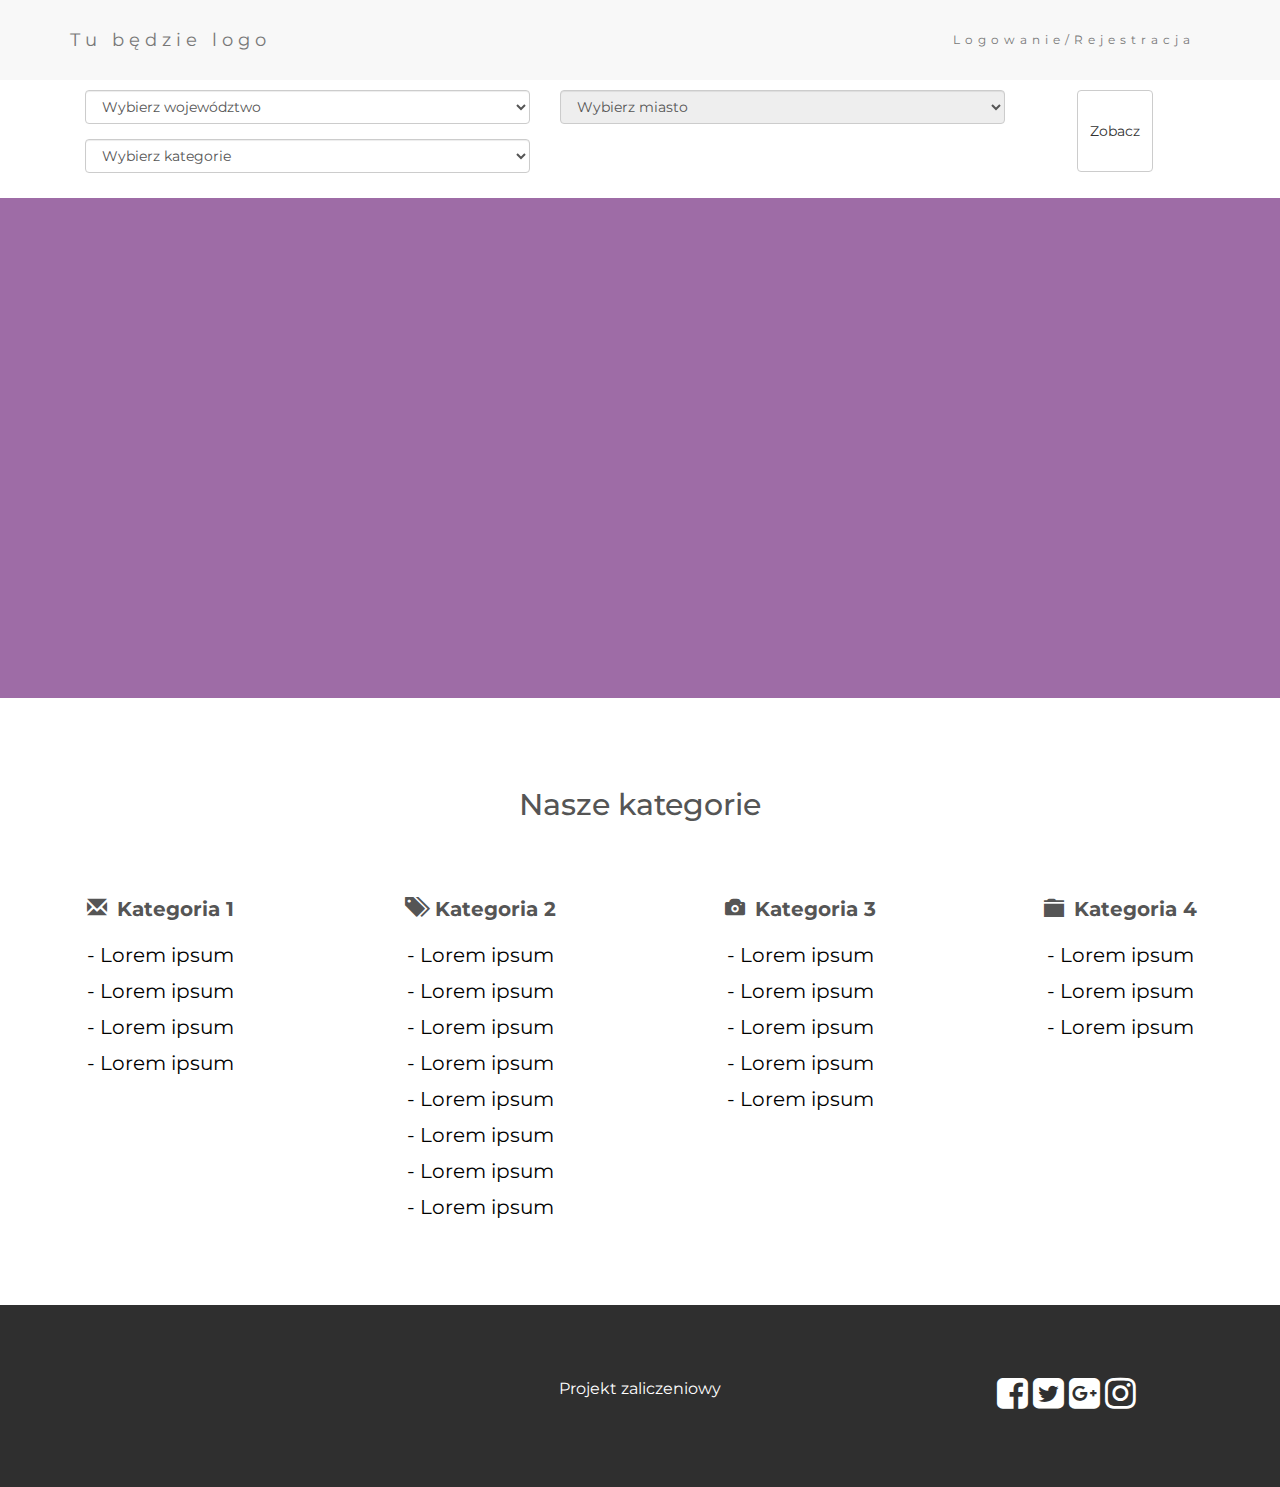
==== index.html @ 0df3224b "Views" ====
<!DOCTYPE html>
<html lang="pl">
<head>
  <title>Wesela</title>
  <meta charset="utf-8">
  <meta name="viewport" content="width=device-width, initial-scale=1">
  <link rel="stylesheet" href="https://maxcdn.bootstrapcdn.com/bootstrap/3.3.7/css/bootstrap.min.css">
  <link rel="stylesheet" href="https://cdnjs.cloudflare.com/ajax/libs/font-awesome/4.7.0/css/font-awesome.min.css">
  <link href="https://fonts.googleapis.com/css?family=Montserrat" rel="stylesheet">
  <script src="https://ajax.googleapis.com/ajax/libs/jquery/3.2.1/jquery.min.js"></script>
  <script src="https://maxcdn.bootstrapcdn.com/bootstrap/3.3.7/js/bootstrap.min.js"></script>
  <link rel="stylesheet" href="style.css" type="text/css"/>
</head>
<body>

<nav class="navbar navbar-default">
  <div class="container">
    <div class="navbar-header">
      <button type="button" class="navbar-toggle" data-toggle="collapse" data-target="#myNavbar">
        <span class="icon-bar"></span>
        <span class="icon-bar"></span>
        <span class="icon-bar"></span>                        
      </button>
      <a class="navbar-brand" href="">Tu będzie logo</a>
    </div>
    <div class="collapse navbar-collapse" id="myNavbar">
      <ul class="nav navbar-nav navbar-right">
        <li><a href="login.html">Logowanie/Rejestracja</a></li>
      </ul>
    </div>
  </div>
</nav>

<div class="container-fluidy bg-5 text-center">
  <div class="container">
    <div class="row">
      <div class="col-md-12">
        <div class="col-md-5">
    <div class="form-group">
       <select class="form-control" id="sel1"">
        <option>Wybierz województwo</option>
        <option>1</option>
        <option>2</option>
        <option>3</option>
        <option>4</option>
      </select>
    </div>
     <div class="form-group">
       <select class="form-control" id="sel1"">
        <option>Wybierz kategorie</option>
        <option>1</option>
        <option>2</option>
        <option>3</option>
        <option>4</option>
      </select>
    </div>
  </div>
  <div class="col-md-5">
        <div class="form-group">
       <select disabled class="form-control" id="sel1""> <!-- opcja będzie się pojawiac gdy wybierzemy województwo -->
        <option>Wybierz miasto</option>
        <option>1</option>
        <option>2</option>
        <option>3</option>
        <option>4</option>
      </select>
    </div>
  </div>
      <div class="col-md-2">
        <a href="main.html">
        <button type="button" class="btn btn-default padd">Zobacz</button>
      </a>
      </div>
  </div>
</div>
  </div>
</div>

<div class="container-fluidys bg-1 text-center"></div>


<div class="container-fluid bg-3 text-center">   
  <h2 class="kategoria">Nasze kategorie</h2> 
  <div class="row">
    <div class="col-sm-3">
      <span class="glyphicon glyphicon-envelope" aria-hidden="true"></span>&nbsp;
      <b>Kategoria 1</b>
      <p>
        <ul class="lista">
         <li><a href="#">- Lorem ipsum</a></li> 
         <li><a href="#">- Lorem ipsum</a></li> 
         <li><a href="#">- Lorem ipsum</a></li> 
         <li><a href="#">- Lorem ipsum</a></li> 
      </ul>
      </p>
     
    </div>
    <div class="col-sm-3">
      <span class="glyphicon glyphicon-tags" aria-hidden="true"></span>&nbsp;
      <b>Kategoria 2</b>
      <p>
        <ul class="lista">
         <li><a href="#">- Lorem ipsum</a></li> 
         <li><a href="#">- Lorem ipsum</a></li> 
         <li><a href="#">- Lorem ipsum</a></li> 
         <li><a href="#">- Lorem ipsum</a></li> 
         <li><a href="#">- Lorem ipsum</a></li> 
         <li><a href="#">- Lorem ipsum</a></li> 
         <li><a href="#">- Lorem ipsum</a></li> 
         <li><a href="#">- Lorem ipsum</a></li> 
      </ul>
      </p>
     
    </div>
    <div class="col-sm-3">
      <span class="glyphicon glyphicon-camera" aria-hidden="true"></span>&nbsp;
      <b>Kategoria 3</b>
      <p>
        <ul class="lista">
         <li><a href="#">- Lorem ipsum</a></li> 
         <li><a href="#">- Lorem ipsum</a></li> 
         <li><a href="#">- Lorem ipsum</a></li> 
         <li><a href="#">- Lorem ipsum</a></li> 
         <li><a href="#">- Lorem ipsum</a></li> 
      </ul>
      </p>
     
    </div>
    <div class="col-sm-3">
      <span class="glyphicon glyphicon-folder-close" aria-hidden="true"></span>&nbsp;
      <b>Kategoria 4</b>
      <p>
        <ul class="lista">
         <li><a href="#">- Lorem ipsum</a></li> 
         <li><a href="#">- Lorem ipsum</a></li> 
         <li><a href="#">- Lorem ipsum</a></li> 
      </ul>
      </p>
    </div>
  </div>
</div>

<footer class="container-fluid bg-4 text-center">
  <div class="row">
    <div class="col-md-4"></div>
    <div class="col-md-4">
        <p>Projekt zaliczeniowy</p> 
    </div>
    <div class="col-md-4">
      <a href="#" class="fa fa-facebook-square social-size"></a>
      <a href="#" class="fa fa-twitter-square social-size"></a>
      <a href="#" class="fa fa-google-plus-square social-size"></a>
      <a href="#" class="fa fa-instagram social-size"></a>
    </div>
  </div>
</footer>

</body>
</html>
---- style.css ----
body {
      font: 20px Montserrat, sans-serif;
      line-height: 1.8;
      color: #f5f6f7;
  }
  p {font-size: 16px;}
  .margin {margin-bottom: 45px;}
  .bg-1 { 
      background-color: #9e6ca6; 
      color: #ffffff;
  }
  .bg-2 { 
      background-color: #474e5d; 
      color: #ffffff;
  }
  .bg-3 { 
      background-color: #ffffff; 
      color: #555555;
  }
  .bg-4 { 
      background-color: #2f2f2f; 
      color: #fff;
  }
  .bg-5 { 
      background-color: #ffffff; 
      color: #f2caf9;
  }
  .container-fluid {
      padding-top: 70px;
      padding-bottom: 70px;
  }
  .container-fluidy {
      padding-top: 10px;
      padding-bottom: 10px;

  }
   .container-fluidys {
      padding-top: 10px;
      padding-bottom: 10px;
      height: 500px;
      background-image: url("https://images.unsplash.com/photo-1494955870715-979ca4f13bf0?auto=format&fit=crop&w=1950&q=80&ixid=dW5zcGxhc2guY29tOzs7Ozs%3D");
      background-position: center;
  }
  .navbar {
      padding-top: 15px;
      padding-bottom: 15px;
      border: 0;
      border-radius: 0;
      margin-bottom: 0;
      font-size: 12px;
      letter-spacing: 5px;
  }
  .navbar-nav  li a:hover {
      color: #9e6ca6 !important;
  }
  .padd {
      padding-top: 30px;
      padding-bottom: 30px;
  }

.lista {
  margin:0;
  padding:0;
  list-style-type:none;

}

.lista > li > a {
  text-decoration:none;
  color:#000;
}

.kategoria {
  padding-bottom: 60px;
}
.social-size {
  font-size:36px;
}

a { 
    text-decoration: none; 
     color: #fff; 
}

a:hover { 
    text-decoration: none; 
     color: #000; 
} 

a:visited { 
    color: #fff; 
} 

.center {

  position: center;
}

.card-box {
  padding: 20px;
  -webkit-box-shadow: 0 1px 4px 0 rgba(0, 0, 0, 0.1);
  box-shadow: 0 1px 4px 0 rgba(0, 0, 0, 0.1);
  border-radius: 3px;
  margin-bottom: 30px;
  background-clip: padding-box;
  background-color: #ffffff; 
  word-wrap: break-word;
}

.liczba {
  text-align: left; 
  margin-left: 50px;
}

.img-circle {

  height: 160px; 
  width: 160px;
}

.img-thumbnail {
  height: 500px; 
  width: 650px;
}

textarea {
  resize: none;
}

.right {
  float: right;
}
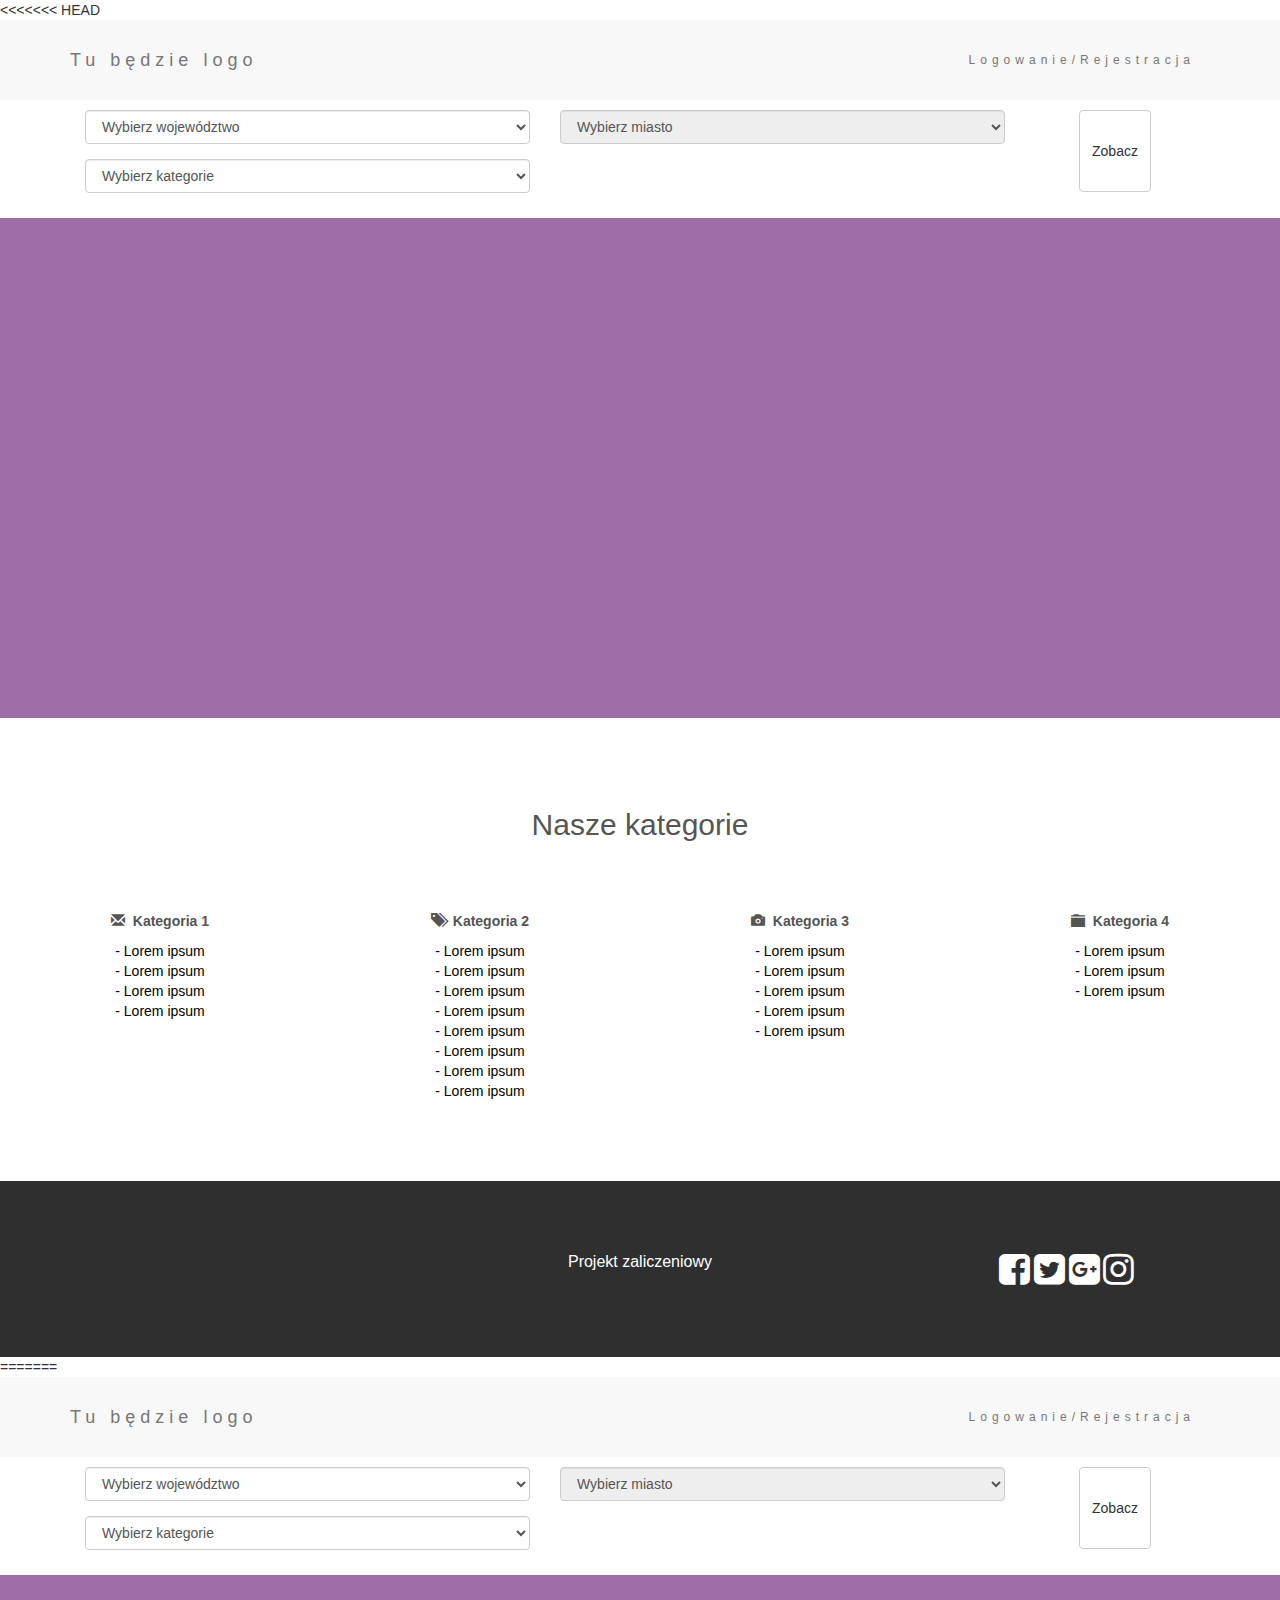
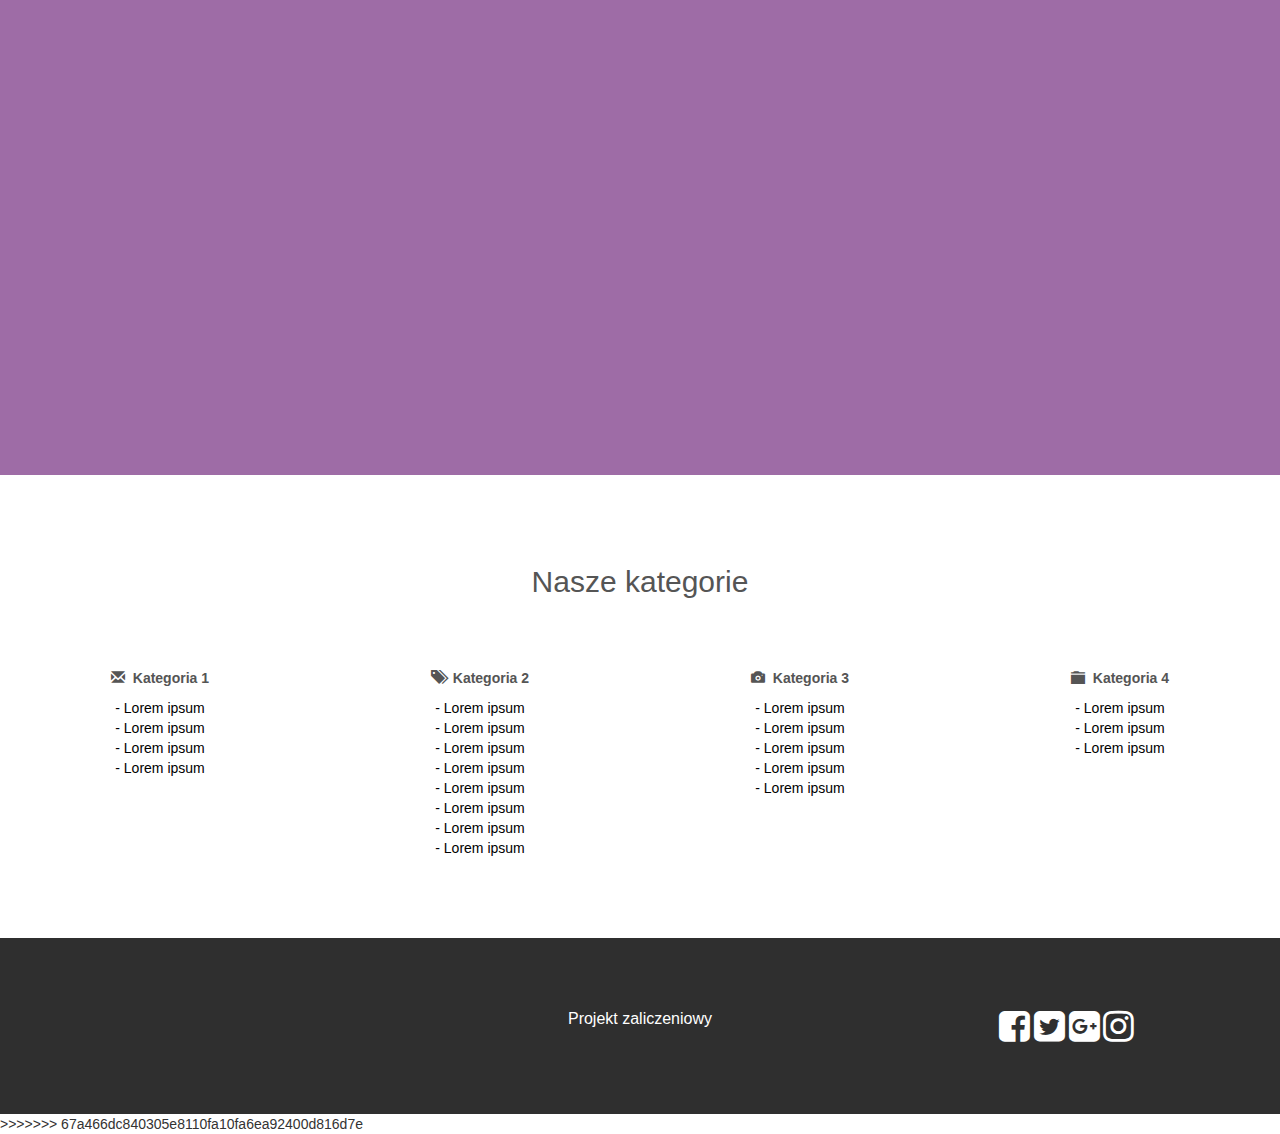
==== commit e7f62dec: "removed merge conflicts" ====
--- a/index.html
+++ b/index.html
@@ -1,3 +1,4 @@
+<<<<<<< HEAD
 <!DOCTYPE html>
 <html lang="pl">
 <head>
@@ -157,3 +158,164 @@
 
 </body>
 </html>
+=======
+<!DOCTYPE html>
+<html lang="pl">
+<head>
+  <title>Wesela</title>
+  <meta charset="utf-8">
+  <meta name="viewport" content="width=device-width, initial-scale=1">
+  <link rel="stylesheet" href="https://maxcdn.bootstrapcdn.com/bootstrap/3.3.7/css/bootstrap.min.css">
+  <link rel="stylesheet" href="https://cdnjs.cloudflare.com/ajax/libs/font-awesome/4.7.0/css/font-awesome.min.css">
+  <link href="https://fonts.googleapis.com/css?family=Montserrat" rel="stylesheet">
+  <script src="https://ajax.googleapis.com/ajax/libs/jquery/3.2.1/jquery.min.js"></script>
+  <script src="https://maxcdn.bootstrapcdn.com/bootstrap/3.3.7/js/bootstrap.min.js"></script>
+  <link rel="stylesheet" href="style.css" type="text/css"/>
+</head>
+<body>
+
+<nav class="navbar navbar-default">
+  <div class="container">
+    <div class="navbar-header">
+      <button type="button" class="navbar-toggle" data-toggle="collapse" data-target="#myNavbar">
+        <span class="icon-bar"></span>
+        <span class="icon-bar"></span>
+        <span class="icon-bar"></span>                        
+      </button>
+      <a class="navbar-brand" href="">Tu będzie logo</a>
+    </div>
+    <div class="collapse navbar-collapse" id="myNavbar">
+      <ul class="nav navbar-nav navbar-right">
+        <li><a href="login.html">Logowanie/Rejestracja</a></li>
+      </ul>
+    </div>
+  </div>
+</nav>
+
+<div class="container-fluidy bg-5 text-center">
+  <div class="container">
+    <div class="row">
+      <div class="col-md-12">
+        <div class="col-md-5">
+    <div class="form-group">
+       <select class="form-control" id="sel1"">
+        <option>Wybierz województwo</option>
+        <option>1</option>
+        <option>2</option>
+        <option>3</option>
+        <option>4</option>
+      </select>
+    </div>
+     <div class="form-group">
+       <select class="form-control" id="sel1"">
+        <option>Wybierz kategorie</option>
+        <option>1</option>
+        <option>2</option>
+        <option>3</option>
+        <option>4</option>
+      </select>
+    </div>
+  </div>
+  <div class="col-md-5">
+        <div class="form-group">
+       <select disabled class="form-control" id="sel1""> <!-- opcja będzie się pojawiac gdy wybierzemy województwo -->
+        <option>Wybierz miasto</option>
+        <option>1</option>
+        <option>2</option>
+        <option>3</option>
+        <option>4</option>
+      </select>
+    </div>
+  </div>
+      <div class="col-md-2">
+        <a href="main.html">
+        <button type="button" class="btn btn-default padd">Zobacz</button>
+      </a>
+      </div>
+  </div>
+</div>
+  </div>
+</div>
+
+<div class="container-fluidys bg-1 text-center"></div>
+
+
+<div class="container-fluid bg-3 text-center">   
+  <h2 class="kategoria">Nasze kategorie</h2> 
+  <div class="row">
+    <div class="col-sm-3">
+      <span class="glyphicon glyphicon-envelope" aria-hidden="true"></span>&nbsp;
+      <b>Kategoria 1</b>
+      <p>
+        <ul class="lista">
+         <li><a href="#">- Lorem ipsum</a></li> 
+         <li><a href="#">- Lorem ipsum</a></li> 
+         <li><a href="#">- Lorem ipsum</a></li> 
+         <li><a href="#">- Lorem ipsum</a></li> 
+      </ul>
+      </p>
+     
+    </div>
+    <div class="col-sm-3">
+      <span class="glyphicon glyphicon-tags" aria-hidden="true"></span>&nbsp;
+      <b>Kategoria 2</b>
+      <p>
+        <ul class="lista">
+         <li><a href="#">- Lorem ipsum</a></li> 
+         <li><a href="#">- Lorem ipsum</a></li> 
+         <li><a href="#">- Lorem ipsum</a></li> 
+         <li><a href="#">- Lorem ipsum</a></li> 
+         <li><a href="#">- Lorem ipsum</a></li> 
+         <li><a href="#">- Lorem ipsum</a></li> 
+         <li><a href="#">- Lorem ipsum</a></li> 
+         <li><a href="#">- Lorem ipsum</a></li> 
+      </ul>
+      </p>
+     
+    </div>
+    <div class="col-sm-3">
+      <span class="glyphicon glyphicon-camera" aria-hidden="true"></span>&nbsp;
+      <b>Kategoria 3</b>
+      <p>
+        <ul class="lista">
+         <li><a href="#">- Lorem ipsum</a></li> 
+         <li><a href="#">- Lorem ipsum</a></li> 
+         <li><a href="#">- Lorem ipsum</a></li> 
+         <li><a href="#">- Lorem ipsum</a></li> 
+         <li><a href="#">- Lorem ipsum</a></li> 
+      </ul>
+      </p>
+     
+    </div>
+    <div class="col-sm-3">
+      <span class="glyphicon glyphicon-folder-close" aria-hidden="true"></span>&nbsp;
+      <b>Kategoria 4</b>
+      <p>
+        <ul class="lista">
+         <li><a href="#">- Lorem ipsum</a></li> 
+         <li><a href="#">- Lorem ipsum</a></li> 
+         <li><a href="#">- Lorem ipsum</a></li> 
+      </ul>
+      </p>
+    </div>
+  </div>
+</div>
+
+<footer class="container-fluid bg-4 text-center">
+  <div class="row">
+    <div class="col-md-4"></div>
+    <div class="col-md-4">
+        <p>Projekt zaliczeniowy</p> 
+    </div>
+    <div class="col-md-4">
+      <a href="#" class="fa fa-facebook-square social-size"></a>
+      <a href="#" class="fa fa-twitter-square social-size"></a>
+      <a href="#" class="fa fa-google-plus-square social-size"></a>
+      <a href="#" class="fa fa-instagram social-size"></a>
+    </div>
+  </div>
+</footer>
+
+</body>
+</html>
+>>>>>>> 67a466dc840305e8110fa10fa6ea92400d816d7e
--- a/style.css
+++ b/style.css
@@ -1,3 +1,4 @@
+<<<<<<< HEAD
 body {
       font: 20px Montserrat, sans-serif;
       line-height: 1.8;
@@ -129,4 +130,137 @@
 
 .right {
   float: right;
+=======
+body {
+      font: 20px Montserrat, sans-serif;
+      line-height: 1.8;
+      color: #f5f6f7;
+  }
+  p {font-size: 16px;}
+  .margin {margin-bottom: 45px;}
+  .bg-1 { 
+      background-color: #9e6ca6; 
+      color: #ffffff;
+  }
+  .bg-2 { 
+      background-color: #474e5d; 
+      color: #ffffff;
+  }
+  .bg-3 { 
+      background-color: #ffffff; 
+      color: #555555;
+  }
+  .bg-4 { 
+      background-color: #2f2f2f; 
+      color: #fff;
+  }
+  .bg-5 { 
+      background-color: #ffffff; 
+      color: #f2caf9;
+  }
+  .container-fluid {
+      padding-top: 70px;
+      padding-bottom: 70px;
+  }
+  .container-fluidy {
+      padding-top: 10px;
+      padding-bottom: 10px;
+
+  }
+   .container-fluidys {
+      padding-top: 10px;
+      padding-bottom: 10px;
+      height: 500px;
+      background-image: url("https://images.unsplash.com/photo-1494955870715-979ca4f13bf0?auto=format&fit=crop&w=1950&q=80&ixid=dW5zcGxhc2guY29tOzs7Ozs%3D");
+      background-position: center;
+  }
+  .navbar {
+      padding-top: 15px;
+      padding-bottom: 15px;
+      border: 0;
+      border-radius: 0;
+      margin-bottom: 0;
+      font-size: 12px;
+      letter-spacing: 5px;
+  }
+  .navbar-nav  li a:hover {
+      color: #9e6ca6 !important;
+  }
+  .padd {
+      padding-top: 30px;
+      padding-bottom: 30px;
+  }
+
+.lista {
+  margin:0;
+  padding:0;
+  list-style-type:none;
+
+}
+
+.lista > li > a {
+  text-decoration:none;
+  color:#000;
+}
+
+.kategoria {
+  padding-bottom: 60px;
+}
+.social-size {
+  font-size:36px;
+}
+
+a { 
+    text-decoration: none; 
+     color: #fff; 
+}
+
+a:hover { 
+    text-decoration: none; 
+     color: #000; 
+} 
+
+a:visited { 
+    color: #fff; 
+} 
+
+.center {
+
+  position: center;
+}
+
+.card-box {
+  padding: 20px;
+  -webkit-box-shadow: 0 1px 4px 0 rgba(0, 0, 0, 0.1);
+  box-shadow: 0 1px 4px 0 rgba(0, 0, 0, 0.1);
+  border-radius: 3px;
+  margin-bottom: 30px;
+  background-clip: padding-box;
+  background-color: #ffffff; 
+  word-wrap: break-word;
+}
+
+.liczba {
+  text-align: left; 
+  margin-left: 50px;
+}
+
+.img-circle {
+
+  height: 160px; 
+  width: 160px;
+}
+
+.img-thumbnail {
+  height: 500px; 
+  width: 650px;
+}
+
+textarea {
+  resize: none;
+}
+
+.right {
+  float: right;
+>>>>>>> 67a466dc840305e8110fa10fa6ea92400d816d7e
 }--- a/style.css
+++ b/style.css
@@ -1,3 +1,4 @@
+<<<<<<< HEAD
 body {
       font: 20px Montserrat, sans-serif;
       line-height: 1.8;
@@ -129,4 +130,137 @@
 
 .right {
   float: right;
+=======
+body {
+      font: 20px Montserrat, sans-serif;
+      line-height: 1.8;
+      color: #f5f6f7;
+  }
+  p {font-size: 16px;}
+  .margin {margin-bottom: 45px;}
+  .bg-1 { 
+      background-color: #9e6ca6; 
+      color: #ffffff;
+  }
+  .bg-2 { 
+      background-color: #474e5d; 
+      color: #ffffff;
+  }
+  .bg-3 { 
+      background-color: #ffffff; 
+      color: #555555;
+  }
+  .bg-4 { 
+      background-color: #2f2f2f; 
+      color: #fff;
+  }
+  .bg-5 { 
+      background-color: #ffffff; 
+      color: #f2caf9;
+  }
+  .container-fluid {
+      padding-top: 70px;
+      padding-bottom: 70px;
+  }
+  .container-fluidy {
+      padding-top: 10px;
+      padding-bottom: 10px;
+
+  }
+   .container-fluidys {
+      padding-top: 10px;
+      padding-bottom: 10px;
+      height: 500px;
+      background-image: url("https://images.unsplash.com/photo-1494955870715-979ca4f13bf0?auto=format&fit=crop&w=1950&q=80&ixid=dW5zcGxhc2guY29tOzs7Ozs%3D");
+      background-position: center;
+  }
+  .navbar {
+      padding-top: 15px;
+      padding-bottom: 15px;
+      border: 0;
+      border-radius: 0;
+      margin-bottom: 0;
+      font-size: 12px;
+      letter-spacing: 5px;
+  }
+  .navbar-nav  li a:hover {
+      color: #9e6ca6 !important;
+  }
+  .padd {
+      padding-top: 30px;
+      padding-bottom: 30px;
+  }
+
+.lista {
+  margin:0;
+  padding:0;
+  list-style-type:none;
+
+}
+
+.lista > li > a {
+  text-decoration:none;
+  color:#000;
+}
+
+.kategoria {
+  padding-bottom: 60px;
+}
+.social-size {
+  font-size:36px;
+}
+
+a { 
+    text-decoration: none; 
+     color: #fff; 
+}
+
+a:hover { 
+    text-decoration: none; 
+     color: #000; 
+} 
+
+a:visited { 
+    color: #fff; 
+} 
+
+.center {
+
+  position: center;
+}
+
+.card-box {
+  padding: 20px;
+  -webkit-box-shadow: 0 1px 4px 0 rgba(0, 0, 0, 0.1);
+  box-shadow: 0 1px 4px 0 rgba(0, 0, 0, 0.1);
+  border-radius: 3px;
+  margin-bottom: 30px;
+  background-clip: padding-box;
+  background-color: #ffffff; 
+  word-wrap: break-word;
+}
+
+.liczba {
+  text-align: left; 
+  margin-left: 50px;
+}
+
+.img-circle {
+
+  height: 160px; 
+  width: 160px;
+}
+
+.img-thumbnail {
+  height: 500px; 
+  width: 650px;
+}
+
+textarea {
+  resize: none;
+}
+
+.right {
+  float: right;
+>>>>>>> 67a466dc840305e8110fa10fa6ea92400d816d7e
 }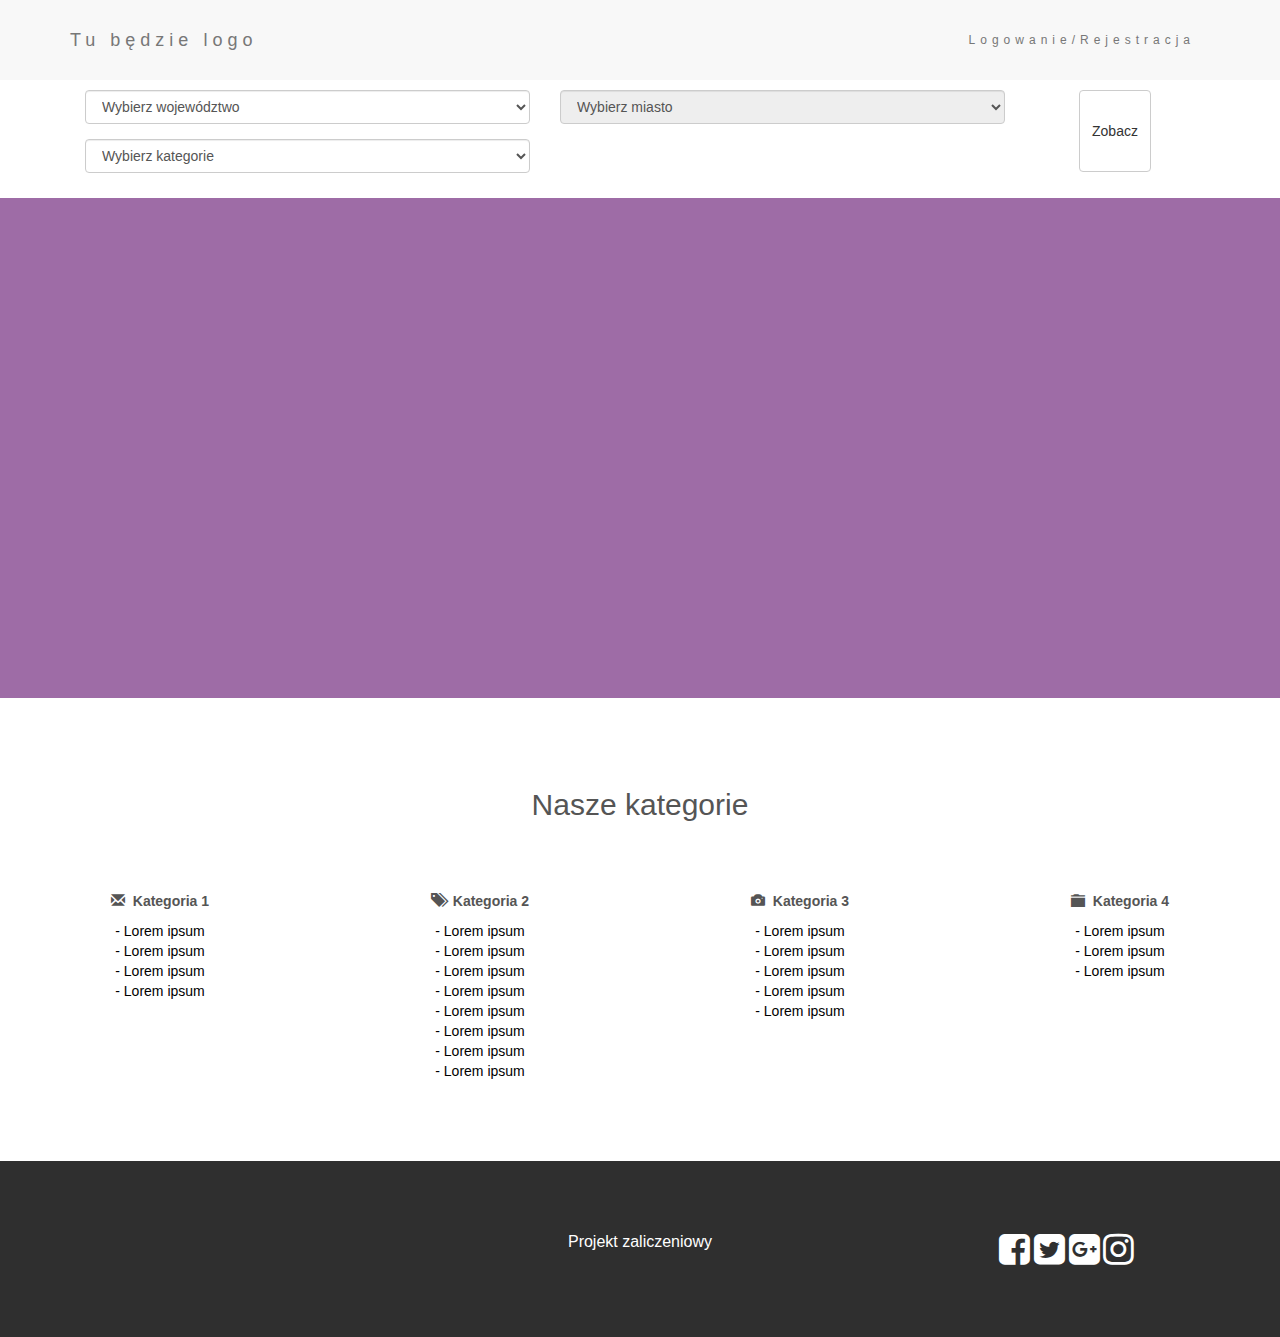
==== commit b5c92d07: "added admin panel" ====
--- a/index.html
+++ b/index.html
@@ -1,164 +1,3 @@
-<<<<<<< HEAD
-<!DOCTYPE html>
-<html lang="pl">
-<head>
-  <title>Wesela</title>
-  <meta charset="utf-8">
-  <meta name="viewport" content="width=device-width, initial-scale=1">
-  <link rel="stylesheet" href="https://maxcdn.bootstrapcdn.com/bootstrap/3.3.7/css/bootstrap.min.css">
-  <link rel="stylesheet" href="https://cdnjs.cloudflare.com/ajax/libs/font-awesome/4.7.0/css/font-awesome.min.css">
-  <link href="https://fonts.googleapis.com/css?family=Montserrat" rel="stylesheet">
-  <script src="https://ajax.googleapis.com/ajax/libs/jquery/3.2.1/jquery.min.js"></script>
-  <script src="https://maxcdn.bootstrapcdn.com/bootstrap/3.3.7/js/bootstrap.min.js"></script>
-  <link rel="stylesheet" href="style.css" type="text/css"/>
-</head>
-<body>
-
-<nav class="navbar navbar-default">
-  <div class="container">
-    <div class="navbar-header">
-      <button type="button" class="navbar-toggle" data-toggle="collapse" data-target="#myNavbar">
-        <span class="icon-bar"></span>
-        <span class="icon-bar"></span>
-        <span class="icon-bar"></span>                        
-      </button>
-      <a class="navbar-brand" href="">Tu będzie logo</a>
-    </div>
-    <div class="collapse navbar-collapse" id="myNavbar">
-      <ul class="nav navbar-nav navbar-right">
-        <li><a href="login.html">Logowanie/Rejestracja</a></li>
-      </ul>
-    </div>
-  </div>
-</nav>
-
-<div class="container-fluidy bg-5 text-center">
-  <div class="container">
-    <div class="row">
-      <div class="col-md-12">
-        <div class="col-md-5">
-    <div class="form-group">
-       <select class="form-control" id="sel1"">
-        <option>Wybierz województwo</option>
-        <option>1</option>
-        <option>2</option>
-        <option>3</option>
-        <option>4</option>
-      </select>
-    </div>
-     <div class="form-group">
-       <select class="form-control" id="sel1"">
-        <option>Wybierz kategorie</option>
-        <option>1</option>
-        <option>2</option>
-        <option>3</option>
-        <option>4</option>
-      </select>
-    </div>
-  </div>
-  <div class="col-md-5">
-        <div class="form-group">
-       <select disabled class="form-control" id="sel1""> <!-- opcja będzie się pojawiac gdy wybierzemy województwo -->
-        <option>Wybierz miasto</option>
-        <option>1</option>
-        <option>2</option>
-        <option>3</option>
-        <option>4</option>
-      </select>
-    </div>
-  </div>
-      <div class="col-md-2">
-        <a href="main.html">
-        <button type="button" class="btn btn-default padd">Zobacz</button>
-      </a>
-      </div>
-  </div>
-</div>
-  </div>
-</div>
-
-<div class="container-fluidys bg-1 text-center"></div>
-
-
-<div class="container-fluid bg-3 text-center">   
-  <h2 class="kategoria">Nasze kategorie</h2> 
-  <div class="row">
-    <div class="col-sm-3">
-      <span class="glyphicon glyphicon-envelope" aria-hidden="true"></span>&nbsp;
-      <b>Kategoria 1</b>
-      <p>
-        <ul class="lista">
-         <li><a href="#">- Lorem ipsum</a></li> 
-         <li><a href="#">- Lorem ipsum</a></li> 
-         <li><a href="#">- Lorem ipsum</a></li> 
-         <li><a href="#">- Lorem ipsum</a></li> 
-      </ul>
-      </p>
-     
-    </div>
-    <div class="col-sm-3">
-      <span class="glyphicon glyphicon-tags" aria-hidden="true"></span>&nbsp;
-      <b>Kategoria 2</b>
-      <p>
-        <ul class="lista">
-         <li><a href="#">- Lorem ipsum</a></li> 
-         <li><a href="#">- Lorem ipsum</a></li> 
-         <li><a href="#">- Lorem ipsum</a></li> 
-         <li><a href="#">- Lorem ipsum</a></li> 
-         <li><a href="#">- Lorem ipsum</a></li> 
-         <li><a href="#">- Lorem ipsum</a></li> 
-         <li><a href="#">- Lorem ipsum</a></li> 
-         <li><a href="#">- Lorem ipsum</a></li> 
-      </ul>
-      </p>
-     
-    </div>
-    <div class="col-sm-3">
-      <span class="glyphicon glyphicon-camera" aria-hidden="true"></span>&nbsp;
-      <b>Kategoria 3</b>
-      <p>
-        <ul class="lista">
-         <li><a href="#">- Lorem ipsum</a></li> 
-         <li><a href="#">- Lorem ipsum</a></li> 
-         <li><a href="#">- Lorem ipsum</a></li> 
-         <li><a href="#">- Lorem ipsum</a></li> 
-         <li><a href="#">- Lorem ipsum</a></li> 
-      </ul>
-      </p>
-     
-    </div>
-    <div class="col-sm-3">
-      <span class="glyphicon glyphicon-folder-close" aria-hidden="true"></span>&nbsp;
-      <b>Kategoria 4</b>
-      <p>
-        <ul class="lista">
-         <li><a href="#">- Lorem ipsum</a></li> 
-         <li><a href="#">- Lorem ipsum</a></li> 
-         <li><a href="#">- Lorem ipsum</a></li> 
-      </ul>
-      </p>
-    </div>
-  </div>
-</div>
-
-<footer class="container-fluid bg-4 text-center">
-  <div class="row">
-    <div class="col-md-4"></div>
-    <div class="col-md-4">
-        <p>Projekt zaliczeniowy</p> 
-    </div>
-    <div class="col-md-4">
-      <a href="#" class="fa fa-facebook-square social-size"></a>
-      <a href="#" class="fa fa-twitter-square social-size"></a>
-      <a href="#" class="fa fa-google-plus-square social-size"></a>
-      <a href="#" class="fa fa-instagram social-size"></a>
-    </div>
-  </div>
-</footer>
-
-</body>
-</html>
-=======
 <!DOCTYPE html>
 <html lang="pl">
 <head>
@@ -318,4 +157,4 @@
 
 </body>
 </html>
->>>>>>> 67a466dc840305e8110fa10fa6ea92400d816d7e
+<!--&gt;>>>>>> 67a466dc840305e8110fa10fa6ea92400d816d7e-->
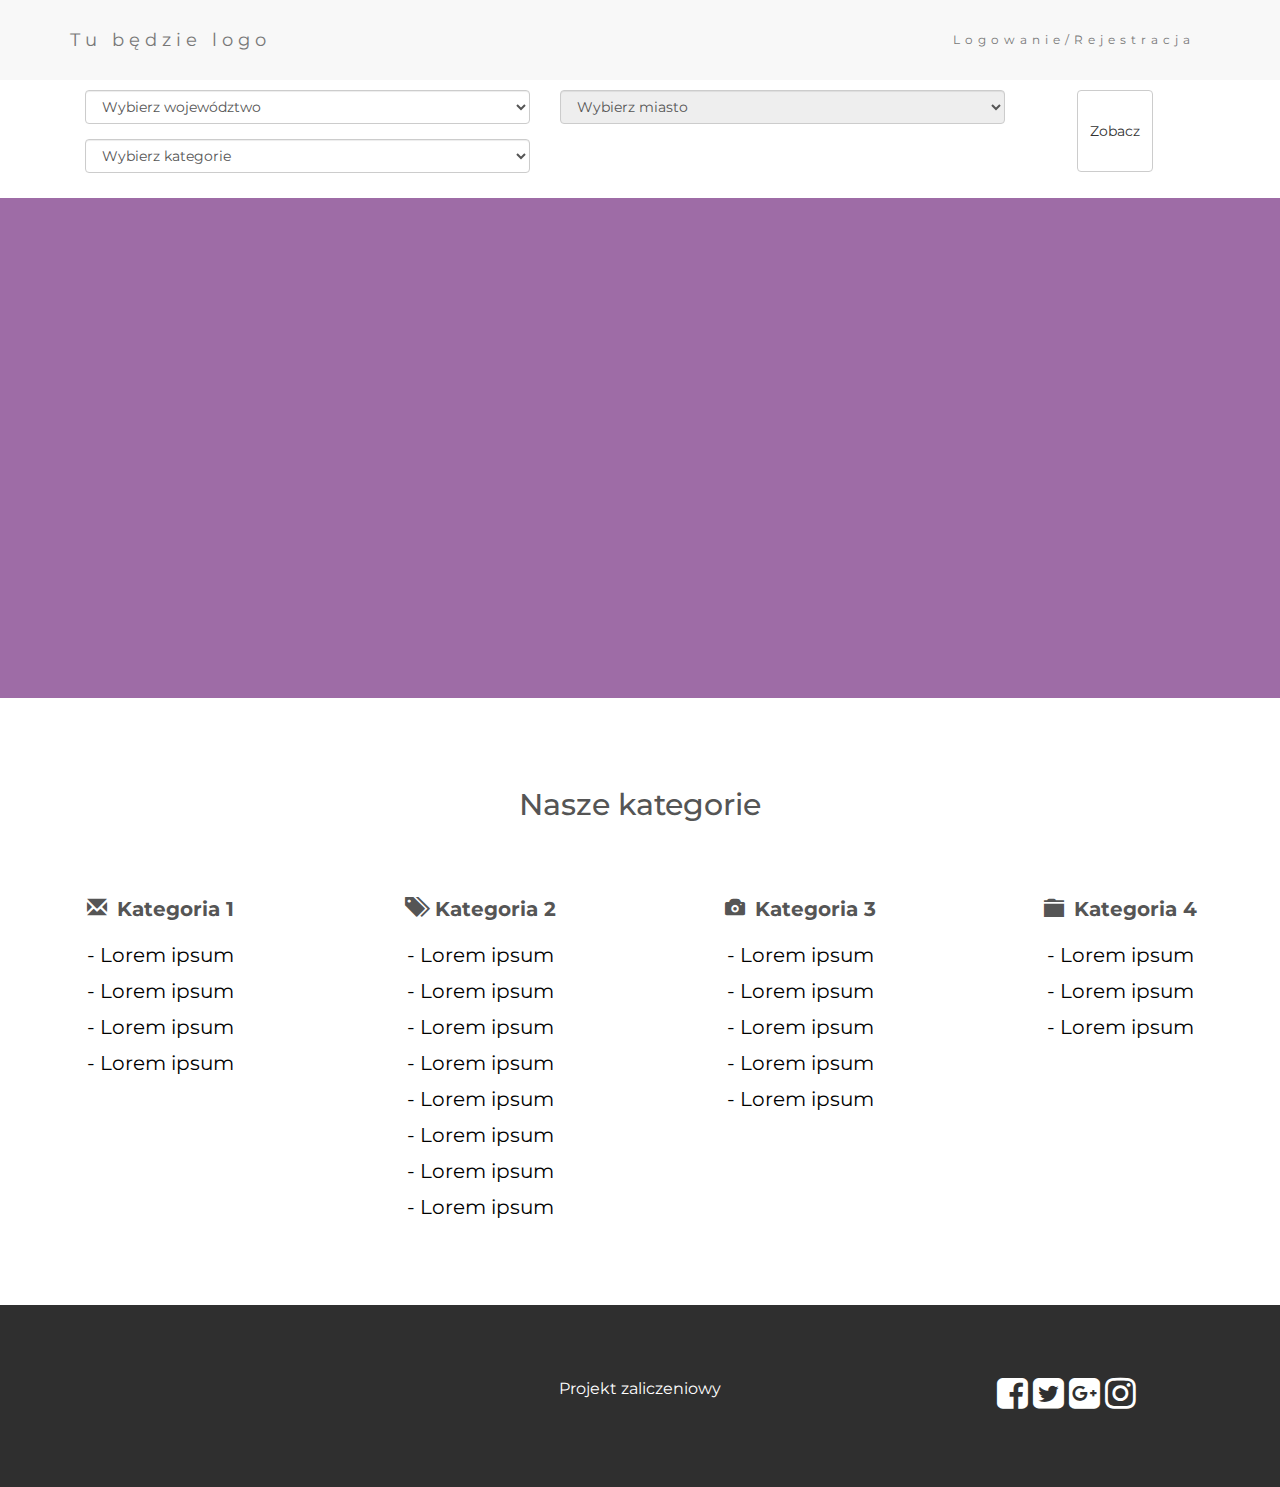
==== commit 3bfbe0f7: "merge fix" ====
--- a/index.html
+++ b/index.html
@@ -154,7 +154,5 @@
     </div>
   </div>
 </footer>
-
 </body>
 </html>
-<!--&gt;>>>>>> 67a466dc840305e8110fa10fa6ea92400d816d7e-->
--- a/style.css
+++ b/style.css
@@ -1,136 +1,3 @@
-<<<<<<< HEAD
-body {
-      font: 20px Montserrat, sans-serif;
-      line-height: 1.8;
-      color: #f5f6f7;
-  }
-  p {font-size: 16px;}
-  .margin {margin-bottom: 45px;}
-  .bg-1 { 
-      background-color: #9e6ca6; 
-      color: #ffffff;
-  }
-  .bg-2 { 
-      background-color: #474e5d; 
-      color: #ffffff;
-  }
-  .bg-3 { 
-      background-color: #ffffff; 
-      color: #555555;
-  }
-  .bg-4 { 
-      background-color: #2f2f2f; 
-      color: #fff;
-  }
-  .bg-5 { 
-      background-color: #ffffff; 
-      color: #f2caf9;
-  }
-  .container-fluid {
-      padding-top: 70px;
-      padding-bottom: 70px;
-  }
-  .container-fluidy {
-      padding-top: 10px;
-      padding-bottom: 10px;
-
-  }
-   .container-fluidys {
-      padding-top: 10px;
-      padding-bottom: 10px;
-      height: 500px;
-      background-image: url("https://images.unsplash.com/photo-1494955870715-979ca4f13bf0?auto=format&fit=crop&w=1950&q=80&ixid=dW5zcGxhc2guY29tOzs7Ozs%3D");
-      background-position: center;
-  }
-  .navbar {
-      padding-top: 15px;
-      padding-bottom: 15px;
-      border: 0;
-      border-radius: 0;
-      margin-bottom: 0;
-      font-size: 12px;
-      letter-spacing: 5px;
-  }
-  .navbar-nav  li a:hover {
-      color: #9e6ca6 !important;
-  }
-  .padd {
-      padding-top: 30px;
-      padding-bottom: 30px;
-  }
-
-.lista {
-  margin:0;
-  padding:0;
-  list-style-type:none;
-
-}
-
-.lista > li > a {
-  text-decoration:none;
-  color:#000;
-}
-
-.kategoria {
-  padding-bottom: 60px;
-}
-.social-size {
-  font-size:36px;
-}
-
-a { 
-    text-decoration: none; 
-     color: #fff; 
-}
-
-a:hover { 
-    text-decoration: none; 
-     color: #000; 
-} 
-
-a:visited { 
-    color: #fff; 
-} 
-
-.center {
-
-  position: center;
-}
-
-.card-box {
-  padding: 20px;
-  -webkit-box-shadow: 0 1px 4px 0 rgba(0, 0, 0, 0.1);
-  box-shadow: 0 1px 4px 0 rgba(0, 0, 0, 0.1);
-  border-radius: 3px;
-  margin-bottom: 30px;
-  background-clip: padding-box;
-  background-color: #ffffff; 
-  word-wrap: break-word;
-}
-
-.liczba {
-  text-align: left; 
-  margin-left: 50px;
-}
-
-.img-circle {
-
-  height: 160px; 
-  width: 160px;
-}
-
-.img-thumbnail {
-  height: 500px; 
-  width: 650px;
-}
-
-textarea {
-  resize: none;
-}
-
-.right {
-  float: right;
-=======
 body {
       font: 20px Montserrat, sans-serif;
       line-height: 1.8;
@@ -262,5 +129,4 @@
 
 .right {
   float: right;
->>>>>>> 67a466dc840305e8110fa10fa6ea92400d816d7e
 }